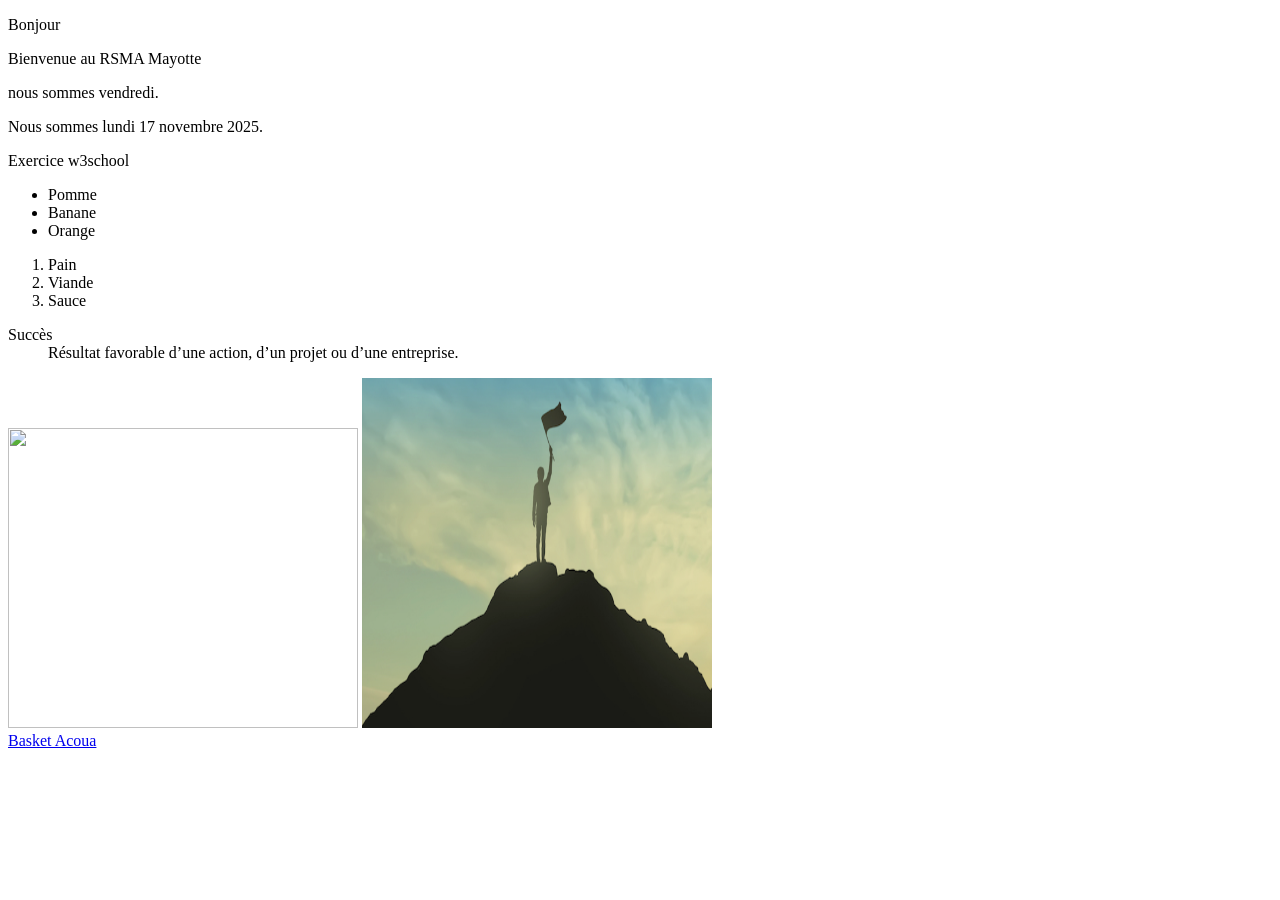
==== index.html @ 27df7641 "J'ai créé une liste de nourriture et rajouté une fois de succès" ====
<!doctype html>

<html lang="en">

    <head>
        <meta charset="utf-8">
        <title>Basket club Acoua</title>
    </head>

    <body>

        <p>Bonjour</p>
        <p>Bienvenue au RSMA Mayotte</p><p> nous sommes vendredi.</p>
        <p> Nous sommes lundi 17 novembre 2025.</p>

        <p>Exercice w3school</p>

        <ul>
            <li>Pomme</li>
            <li>Banane</li>
            <li>Orange</li>
        </ul>

        <ol> <!--Liste ordonnée-->
            <li>Pain</li>
            <li>Viande</li>
            <li>Sauce</li>
        </ol>

        <dl>
            <dt>Succès</dt>
            <dd>Résultat favorable d’une action, d’un projet ou d’une entreprise.</dd>
        </dl>

        <img src="file:///C:/Users/Formation/Documents/modexdwwm/mapremierepageweb/modex.png" width="350" height="300"/>

        <img src="succès.png" alt="Le succès" width="350" height="350" ><br> 

        <a href="https://acoua-info.com/bca-se-relance-a-chirongui/">Basket Acoua</a>

    </body>

</html>
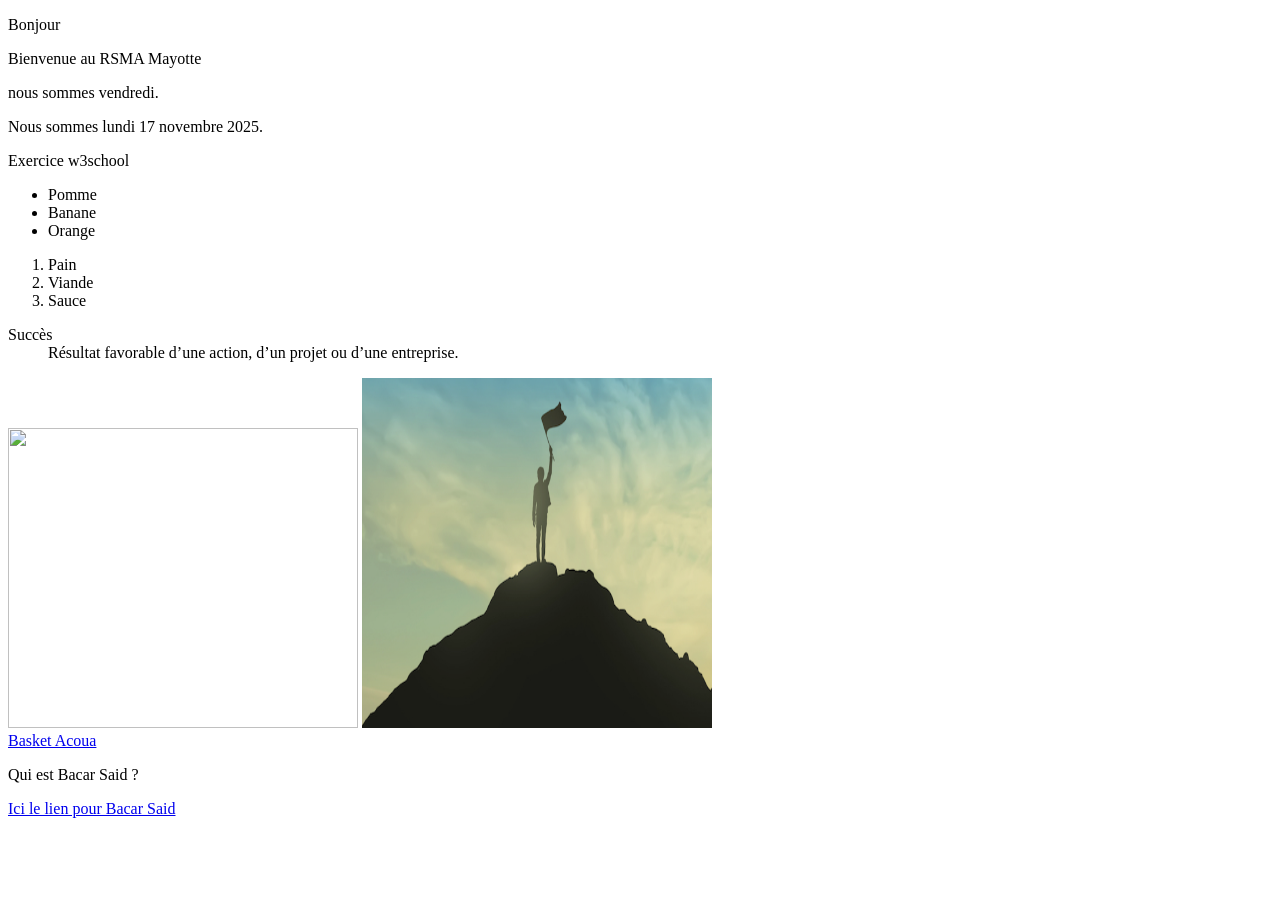
==== commit b3f32fc7: "Mise de lien sur les fichiers index.html et a-propos.html" ====
--- a/index.html
+++ b/index.html
@@ -38,6 +38,10 @@
 
         <a href="https://acoua-info.com/bca-se-relance-a-chirongui/">Basket Acoua</a>
 
+        <p>Qui est Bacar Said ?</p>
+        <!--Je crée un lien vers la page à propos-->
+        <a href="a-propos.html"target="_blank"> Ici le lien pour Bacar Said</a>
+
     </body>
 
 </html>
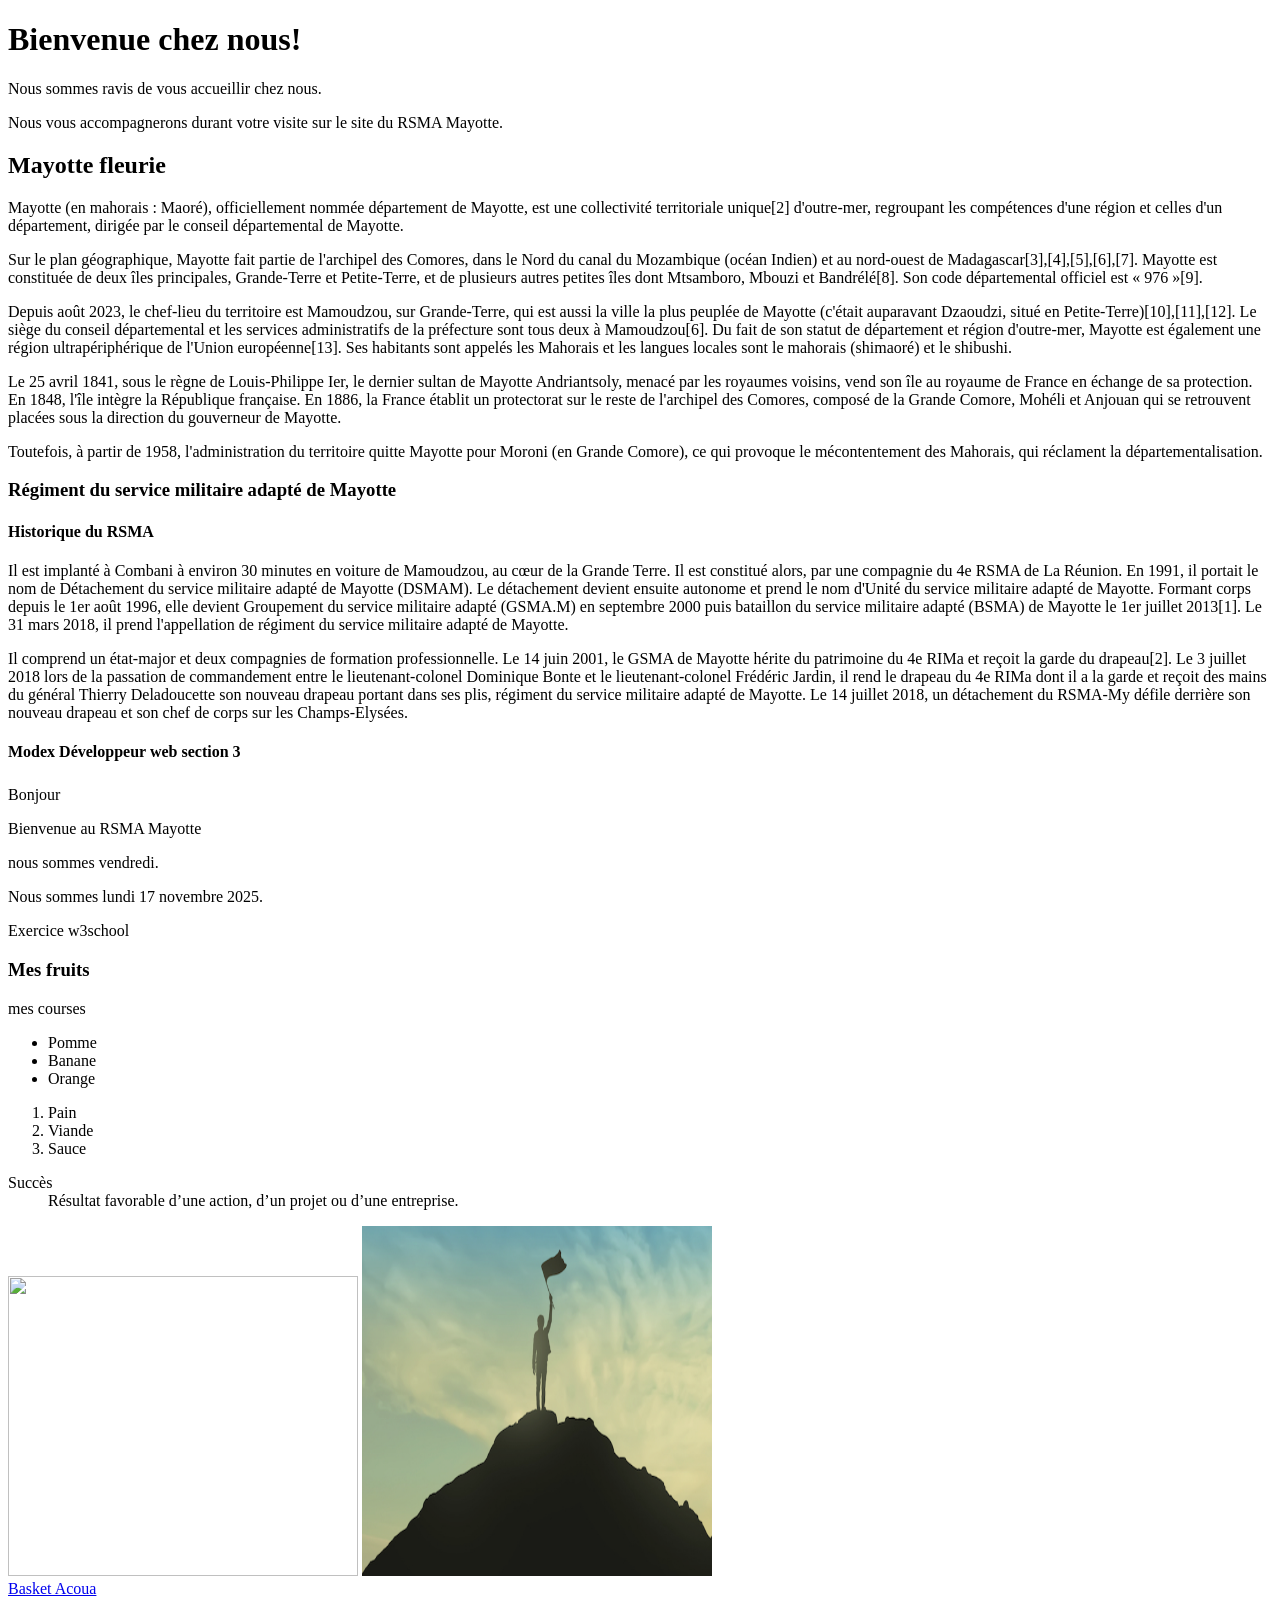
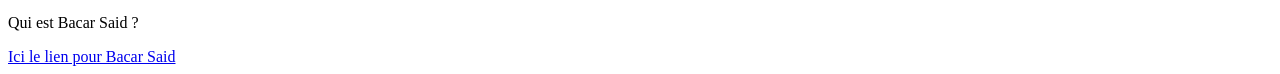
==== commit f3db8903: "Mise de paragraphe sur la page web" ====
--- a/index.html
+++ b/index.html
@@ -8,6 +8,53 @@
     </head>
 
     <body>
+        <!--Mon titre de section de niveau 1-->
+        <h1>Bienvenue chez nous!</h1>
+        <p>Nous sommes ravis de vous accueillir chez nous.</p>
+        <p>Nous vous accompagnerons durant votre visite sur le site du RSMA Mayotte.</p>
+        
+        <!--Mon titre de niveau 2-->
+        <h2>Mayotte fleurie</h2>
+        <!--Paragraphe 1-->
+        <p>
+            Mayotte (en mahorais : Maoré), officiellement nommée département de Mayotte, est une collectivité territoriale unique[2] d'outre-mer, regroupant les compétences d'une région et celles d'un département, dirigée par le conseil départemental de Mayotte.
+        </p>
+
+        <p>
+            Sur le plan géographique, Mayotte fait partie de     l'archipel des Comores, dans le Nord du canal du Mozambique (océan Indien) et au nord-ouest de Madagascar[3],[4],[5],[6],[7]. Mayotte est constituée de deux îles principales, Grande-Terre et Petite-Terre, et de plusieurs autres petites îles dont Mtsamboro, Mbouzi et Bandrélé[8]. Son code départemental officiel est « 976 »[9]. 
+        </p>
+
+        <p>
+            Depuis août 2023, le chef-lieu du territoire est Mamoudzou, sur Grande-Terre, qui est aussi la ville la plus peuplée de Mayotte (c'était auparavant Dzaoudzi, situé en Petite-Terre)[10],[11],[12]. Le siège du conseil départemental et les services administratifs de la préfecture sont tous deux à Mamoudzou[6]. Du fait de son statut de département et région d'outre-mer, Mayotte est également une région ultrapériphérique de l'Union européenne[13]. Ses habitants sont appelés les Mahorais et les langues locales sont le mahorais (shimaoré) et le shibushi.
+        </p>
+
+        <p>
+            Le 25 avril 1841, sous le règne de Louis-Philippe Ier, le dernier sultan de Mayotte Andriantsoly, menacé par les royaumes voisins, vend son île au royaume de France en échange de sa protection. En 1848, l'île intègre la République française. En 1886, la France établit un protectorat sur le reste de l'archipel des Comores, composé de la Grande Comore, Mohéli et Anjouan qui se retrouvent placées sous la direction du gouverneur de Mayotte. 
+        </p>
+
+        <p>
+            Toutefois, à partir de 1958, l'administration du territoire quitte Mayotte pour Moroni (en Grande Comore), ce qui provoque le mécontentement des Mahorais, qui réclament la départementalisation.
+        </p>
+
+        <!--Mon titre de niveau 3-->
+        <h3>Régiment du service militaire adapté de Mayotte</h3>
+        <h4>Historique du RSMA</h4>
+        <p>
+            Il est implanté à Combani à environ 30 minutes en voiture de Mamoudzou, au cœur de la Grande Terre. Il est constitué alors, par une compagnie du 4e RSMA de La Réunion. En 1991, il portait le nom de Détachement du service militaire adapté de Mayotte (DSMAM). Le détachement devient ensuite autonome et prend le nom d'Unité du service militaire adapté de Mayotte. Formant corps depuis le 1er août 1996, elle devient Groupement du service militaire adapté (GSMA.M) en septembre 2000 puis bataillon du service militaire adapté (BSMA) de Mayotte le 1er juillet 2013[1]. Le 31 mars 2018, il prend l'appellation de régiment du service militaire adapté de Mayotte.
+        </p>
+
+        <p>
+            Il comprend un état-major et deux compagnies de formation professionnelle. Le 14 juin 2001, le GSMA de Mayotte hérite du patrimoine du 4e RIMa et reçoit la garde du drapeau[2]. Le 3 juillet 2018 lors de la passation de commandement entre le lieutenant-colonel Dominique Bonte et le lieutenant-colonel Frédéric Jardin, il rend le drapeau du 4e RIMa dont il a la garde et reçoit des mains du général Thierry Deladoucette son nouveau drapeau portant dans ses plis, régiment du service militaire adapté de Mayotte. Le 14 juillet 2018, un détachement du RSMA-My défile derrière son nouveau drapeau et son chef de corps sur les Champs-Elysées.
+        </p>
+
+        <!--Mon titre de niveau 4-->
+        <h4>Modex Développeur web section 3</h4>
+
+        <!--Mon titre de niveau 5-->
+        <h5></h5>
+
+        <!--Mon titre de niveau 6-->
+        <h6></h6>
 
         <p>Bonjour</p>
         <p>Bienvenue au RSMA Mayotte</p><p> nous sommes vendredi.</p>
@@ -15,6 +62,8 @@
 
         <p>Exercice w3school</p>
 
+        <h3 id="Mes courses">Mes fruits</h3>
+        <p>mes courses</p>
         <ul>
             <li>Pomme</li>
             <li>Banane</li>
@@ -42,6 +91,9 @@
         <!--Je crée un lien vers la page à propos-->
         <a href="a-propos.html"target="_blank"> Ici le lien pour Bacar Said</a>
 
+        
+
+
     </body>
 
 </html>
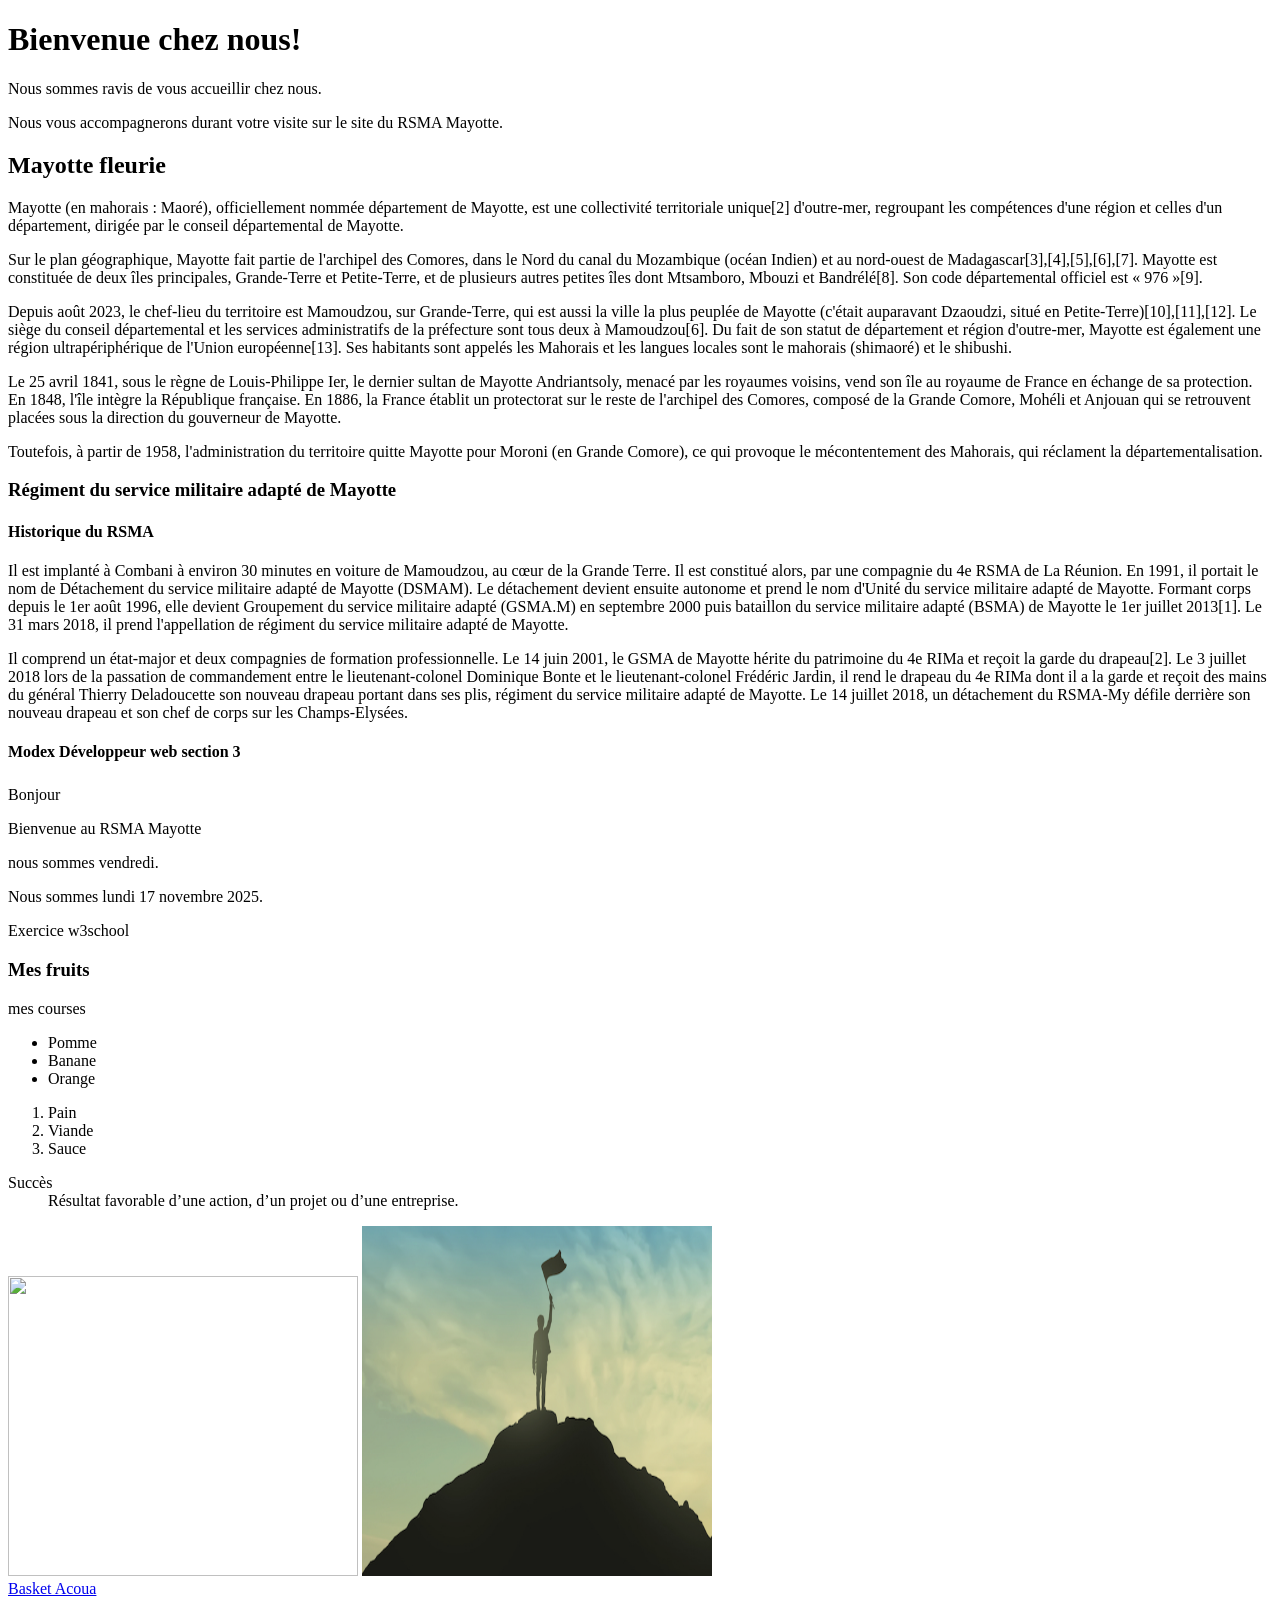
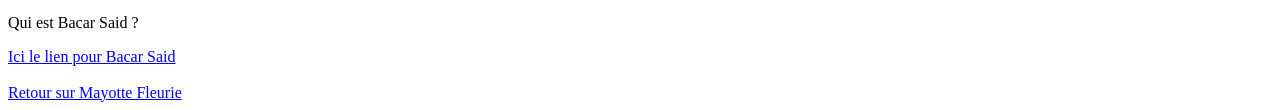
==== commit 1313840f: "Créer un lien hypertexte vers la section Mayotte fleurie; Ajouter une image" ====
--- a/index.html
+++ b/index.html
@@ -14,7 +14,8 @@
         <p>Nous vous accompagnerons durant votre visite sur le site du RSMA Mayotte.</p>
         
         <!--Mon titre de niveau 2-->
-        <h2>Mayotte fleurie</h2>
+        <!--Mon titre comporte un identifiant grâce l'attribut id-->
+        <h2 id="mayotteFleurie">Mayotte fleurie</h2>
         <!--Paragraphe 1-->
         <p>
             Mayotte (en mahorais : Maoré), officiellement nommée département de Mayotte, est une collectivité territoriale unique[2] d'outre-mer, regroupant les compétences d'une région et celles d'un département, dirigée par le conseil départemental de Mayotte.
@@ -91,7 +92,9 @@
         <!--Je crée un lien vers la page à propos-->
         <a href="a-propos.html"target="_blank"> Ici le lien pour Bacar Said</a>
 
-        
+        <!--Je crée un lien vers la section Mayotte Fleurie-->
+        <br><br><!--le br me permet de sauter des lignes-->
+        <a href="#mayotteFleurie">Retour sur Mayotte Fleurie</a>
 
 
     </body>
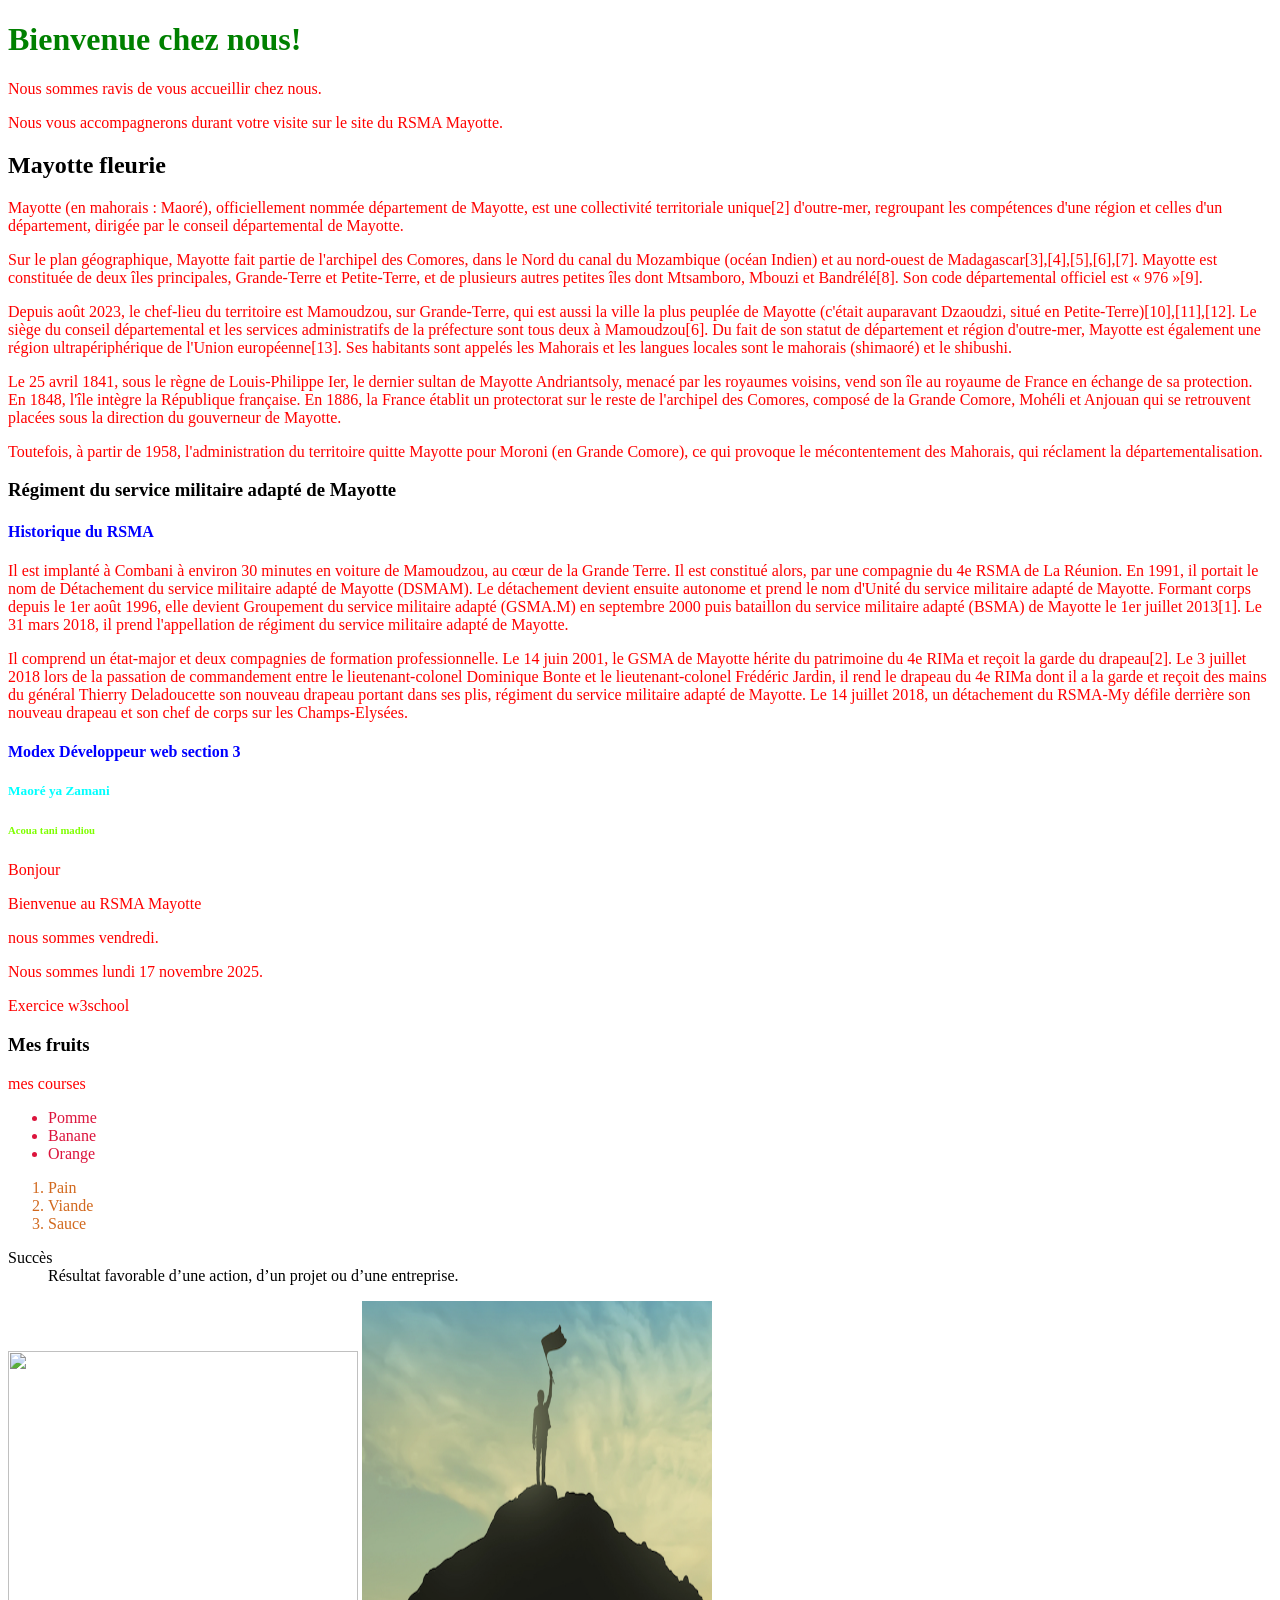
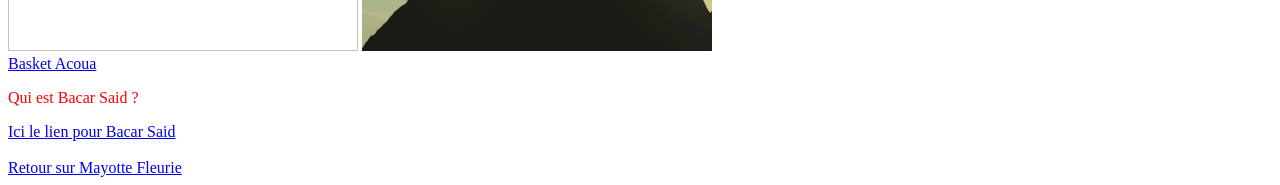
==== commit 1201a7bd: "J'ai mis des couleurs à ma page web" ====
--- a/index.html
+++ b/index.html
@@ -5,6 +5,8 @@
     <head>
         <meta charset="utf-8">
         <title>Basket club Acoua</title>
+        <!--J'ai appelé le fichier style.css-->
+        <link href="style.css" rel="stylesheet">
     </head>
 
     <body>
@@ -52,10 +54,10 @@
         <h4>Modex Développeur web section 3</h4>
 
         <!--Mon titre de niveau 5-->
-        <h5></h5>
+        <h5>Maoré ya Zamani</h5>
 
         <!--Mon titre de niveau 6-->
-        <h6></h6>
+        <h6>Acoua tani madiou</h6>
 
         <p>Bonjour</p>
         <p>Bienvenue au RSMA Mayotte</p><p> nous sommes vendredi.</p>
@@ -96,6 +98,9 @@
         <br><br><!--le br me permet de sauter des lignes-->
         <a href="#mayotteFleurie">Retour sur Mayotte Fleurie</a>
 
+        
+        
+
 
     </body>
 
--- a/style.css
+++ b/style.css
@@ -0,0 +1,29 @@
+p{
+    color: red;
+}
+/*J'ai ajouté la couleure rouge à mes paragraphe*/
+h1{
+    color: green;
+}
+/*J'ai ajouté la couleure verte à mon titre h1*/
+h4{
+    color:blue;
+}
+/*J'ai ajouté la couleure blue à mon titre h4*/
+ol{
+    color:chocolate;
+}
+/*J'ai ajouté la couleure chocolate à ma liste ordonnée*/
+h5{
+    color:aqua;
+}
+/*J'ai ajouté la couleure aqua à mon titre h5*/
+h6{
+    color:chartreuse;
+}
+/*J'ai ajouté la couleure chartreuse à mon titre h6*/
+    
+ul{
+    color:crimson;
+}
+/*J'ai ajouté des couleurs à ma liste non ordonnée*/
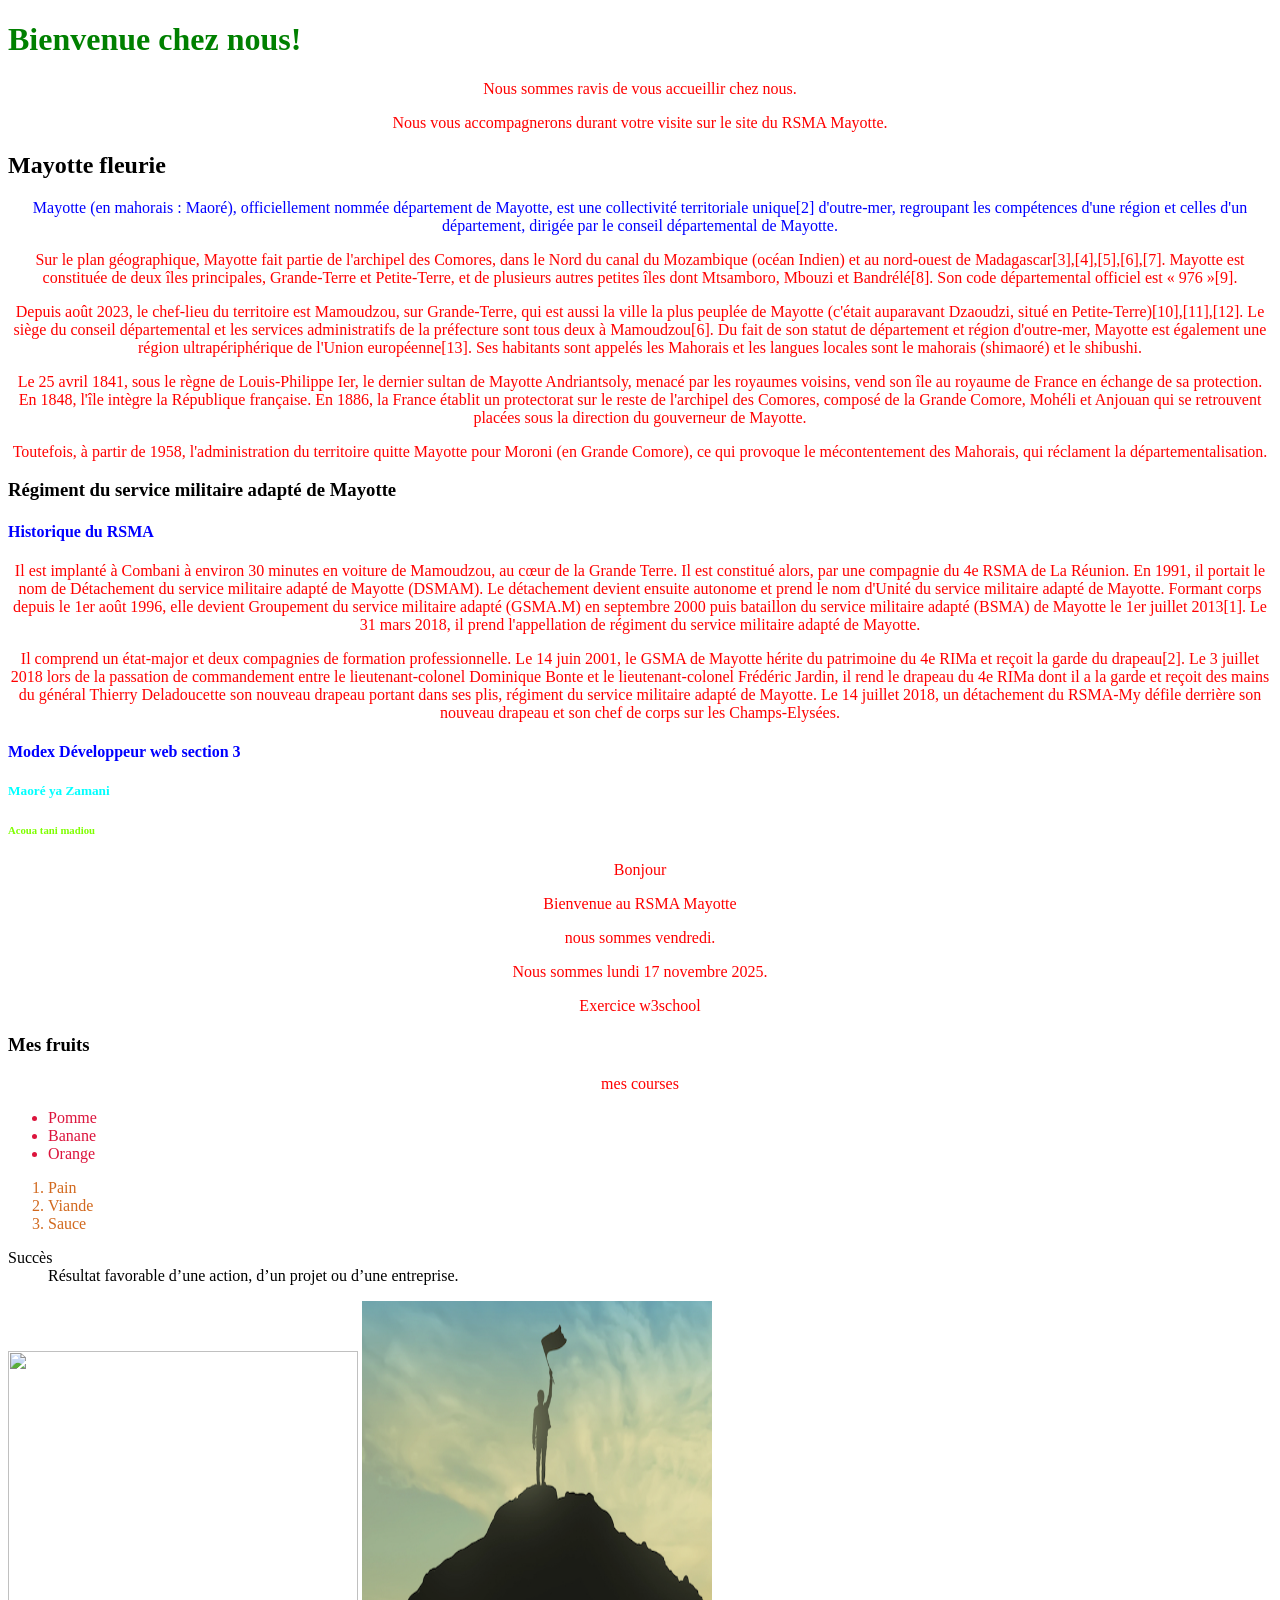
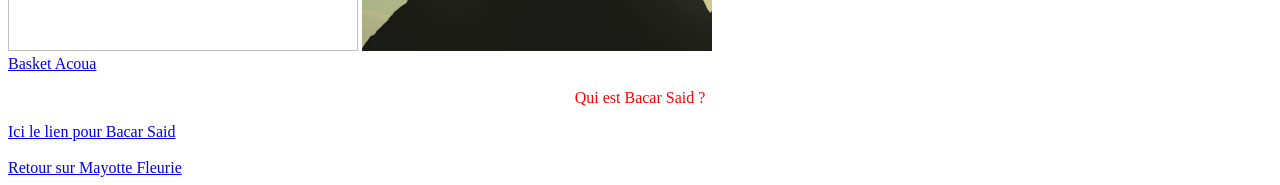
==== commit 61f7acfb: "J'ai fais des changements de styles sur ma page avec CSS" ====
--- a/index.html
+++ b/index.html
@@ -19,7 +19,7 @@
         <!--Mon titre comporte un identifiant grâce l'attribut id-->
         <h2 id="mayotteFleurie">Mayotte fleurie</h2>
         <!--Paragraphe 1-->
-        <p>
+        <p id="Paragraphe1"><!--Ici, j'ai ciblé le pargraphe 1 et sur CSS, je l'ai mis dans une autre couleure par rapport aux autres paragraphes.-->
             Mayotte (en mahorais : Maoré), officiellement nommée département de Mayotte, est une collectivité territoriale unique[2] d'outre-mer, regroupant les compétences d'une région et celles d'un département, dirigée par le conseil départemental de Mayotte.
         </p>
 
--- a/style.css
+++ b/style.css
@@ -1,10 +1,15 @@
 p{
     color: red;
+    text-align:center
 }
-/*J'ai ajouté la couleure rouge à mes paragraphe*/
+#Paragraphe1{
+    color:blue;
+}
+/*J'ai ajouté la couleure rouge à mes paragraphe et centrer les textes*/
 h1{
     color: green;
 }
+
 /*J'ai ajouté la couleure verte à mon titre h1*/
 h4{
     color:blue;
@@ -26,4 +31,4 @@
 ul{
     color:crimson;
 }
-/*J'ai ajouté des couleurs à ma liste non ordonnée*/+/*J'ai ajouté des couleurs à ma liste non ordonnée*/
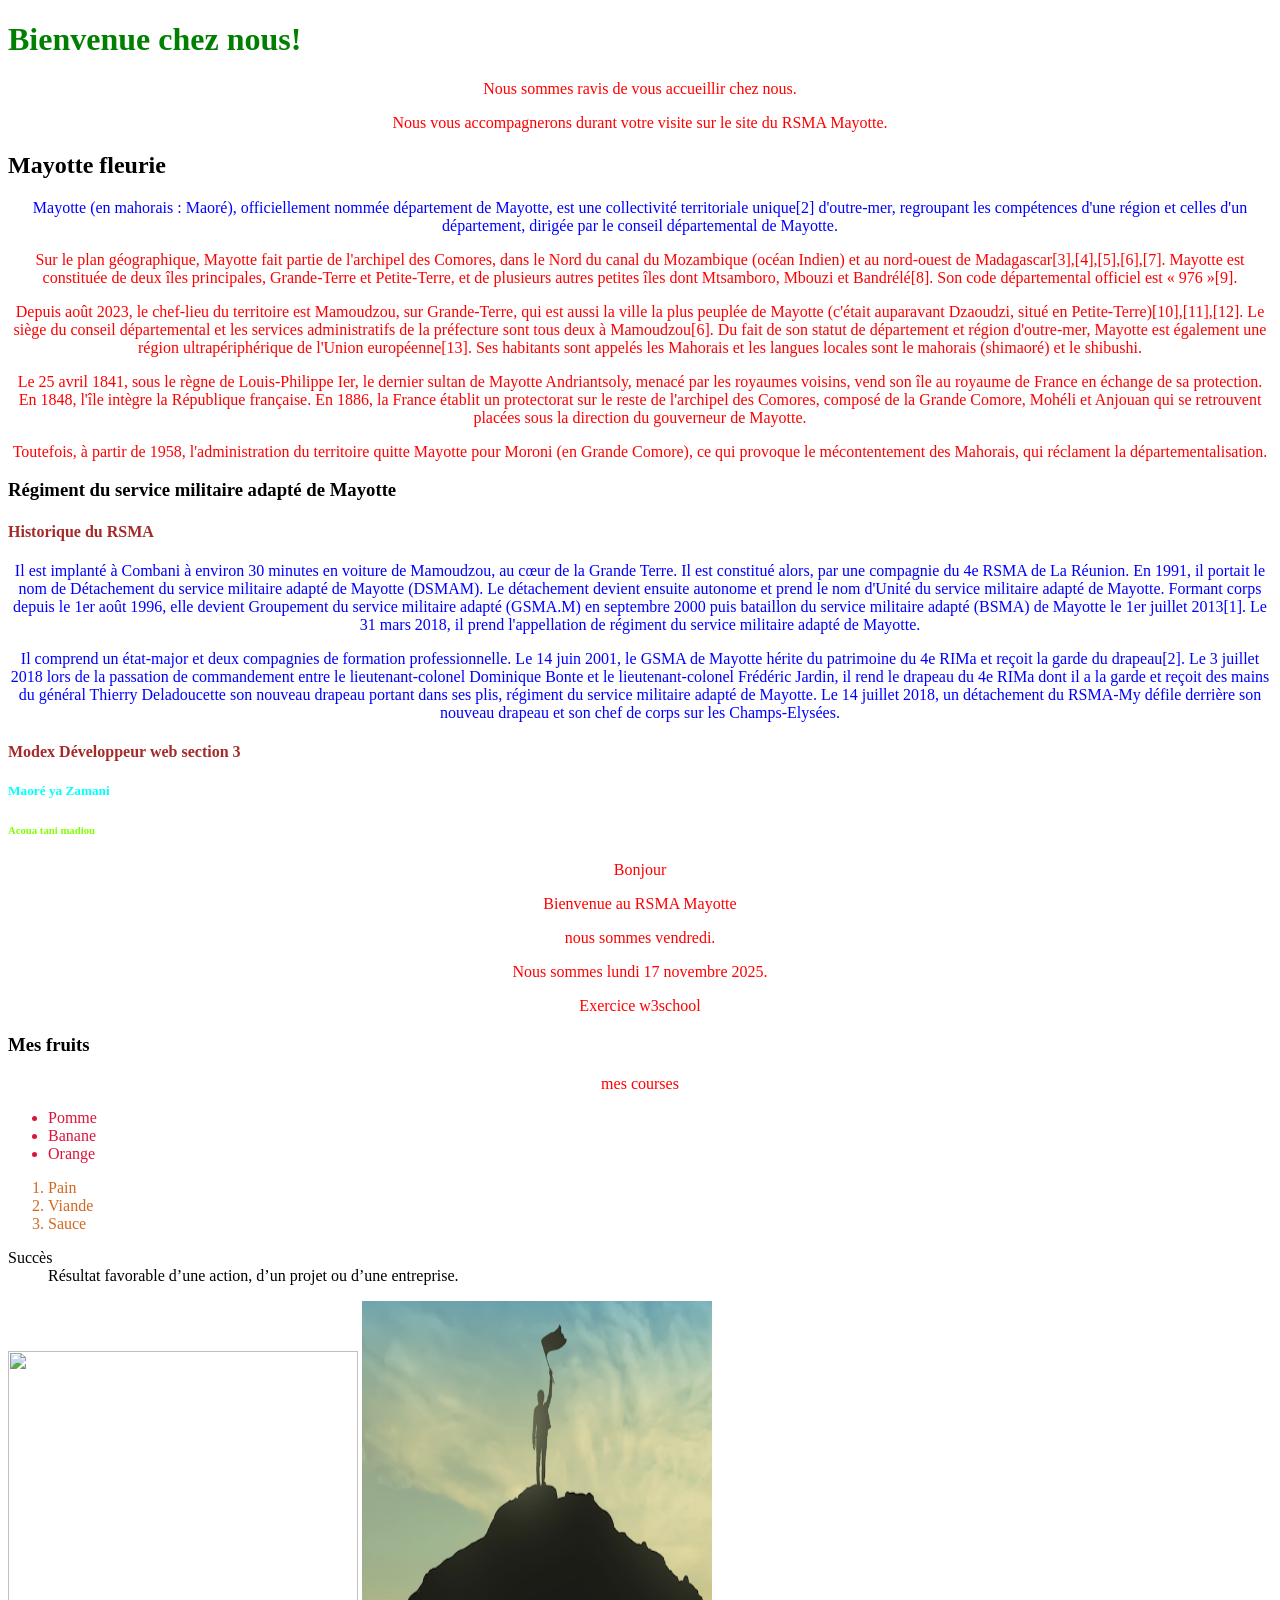
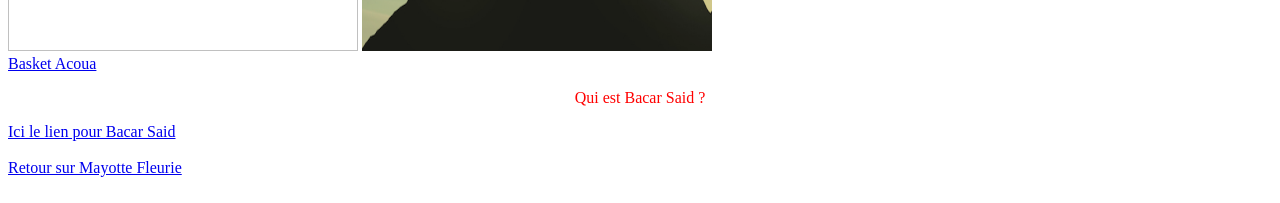
==== commit df262a93: "J'ai mis une classe à mes paragraphe" ====
--- a/index.html
+++ b/index.html
@@ -42,11 +42,11 @@
         <!--Mon titre de niveau 3-->
         <h3>Régiment du service militaire adapté de Mayotte</h3>
         <h4>Historique du RSMA</h4>
-        <p>
+        <p class="rsma">
             Il est implanté à Combani à environ 30 minutes en voiture de Mamoudzou, au cœur de la Grande Terre. Il est constitué alors, par une compagnie du 4e RSMA de La Réunion. En 1991, il portait le nom de Détachement du service militaire adapté de Mayotte (DSMAM). Le détachement devient ensuite autonome et prend le nom d'Unité du service militaire adapté de Mayotte. Formant corps depuis le 1er août 1996, elle devient Groupement du service militaire adapté (GSMA.M) en septembre 2000 puis bataillon du service militaire adapté (BSMA) de Mayotte le 1er juillet 2013[1]. Le 31 mars 2018, il prend l'appellation de régiment du service militaire adapté de Mayotte.
         </p>
 
-        <p>
+        <p class="rsma">
             Il comprend un état-major et deux compagnies de formation professionnelle. Le 14 juin 2001, le GSMA de Mayotte hérite du patrimoine du 4e RIMa et reçoit la garde du drapeau[2]. Le 3 juillet 2018 lors de la passation de commandement entre le lieutenant-colonel Dominique Bonte et le lieutenant-colonel Frédéric Jardin, il rend le drapeau du 4e RIMa dont il a la garde et reçoit des mains du général Thierry Deladoucette son nouveau drapeau portant dans ses plis, régiment du service militaire adapté de Mayotte. Le 14 juillet 2018, un détachement du RSMA-My défile derrière son nouveau drapeau et son chef de corps sur les Champs-Elysées.
         </p>
 
@@ -97,7 +97,8 @@
         <!--Je crée un lien vers la section Mayotte Fleurie-->
         <br><br><!--le br me permet de sauter des lignes-->
         <a href="#mayotteFleurie">Retour sur Mayotte Fleurie</a>
-
+        <br><br>
+        
         
         
 
--- a/style.css
+++ b/style.css
@@ -12,7 +12,7 @@
 
 /*J'ai ajouté la couleure verte à mon titre h1*/
 h4{
-    color:blue;
+    color:brown;
 }
 /*J'ai ajouté la couleure blue à mon titre h4*/
 ol{
@@ -32,3 +32,8 @@
     color:crimson;
 }
 /*J'ai ajouté des couleurs à ma liste non ordonnée*/
+
+/*Je selectionne la classe rsma et les paragraphes vont être en blue*/
+.rsma{
+            color:blue;
+}
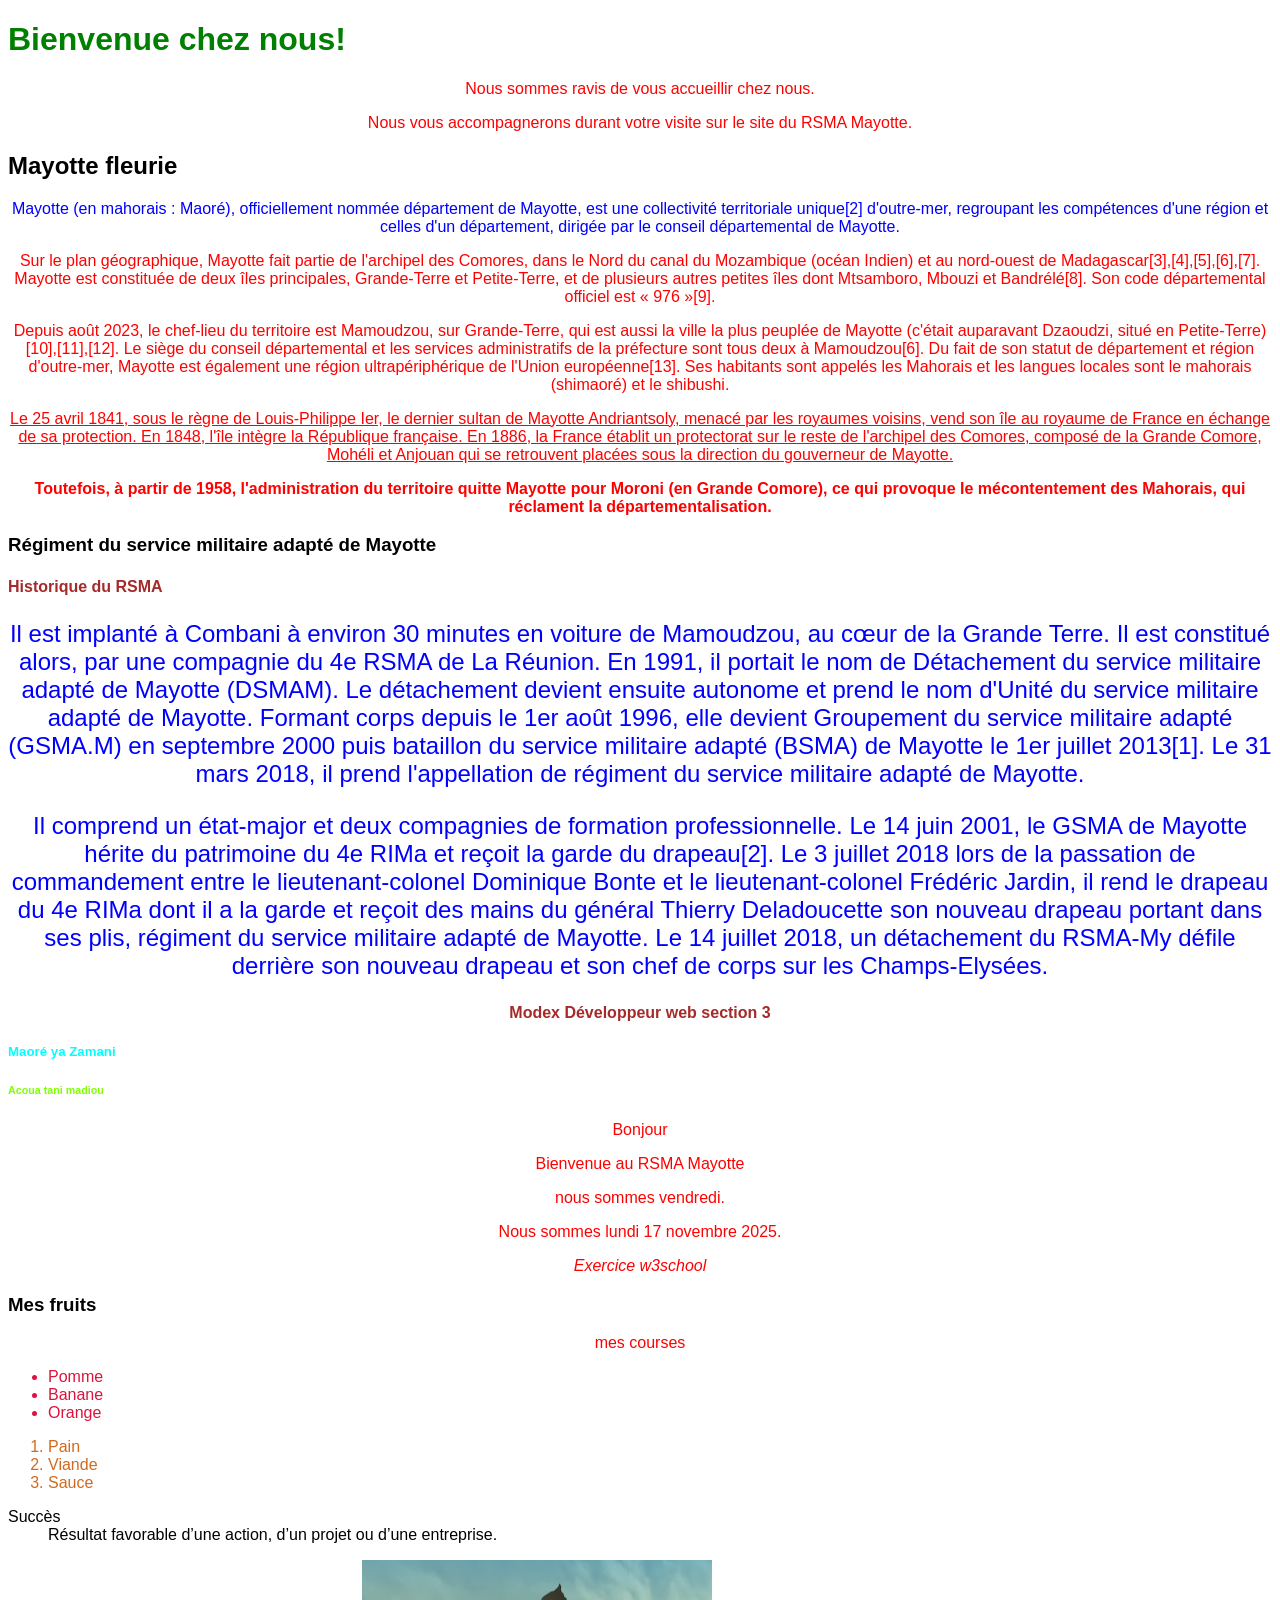
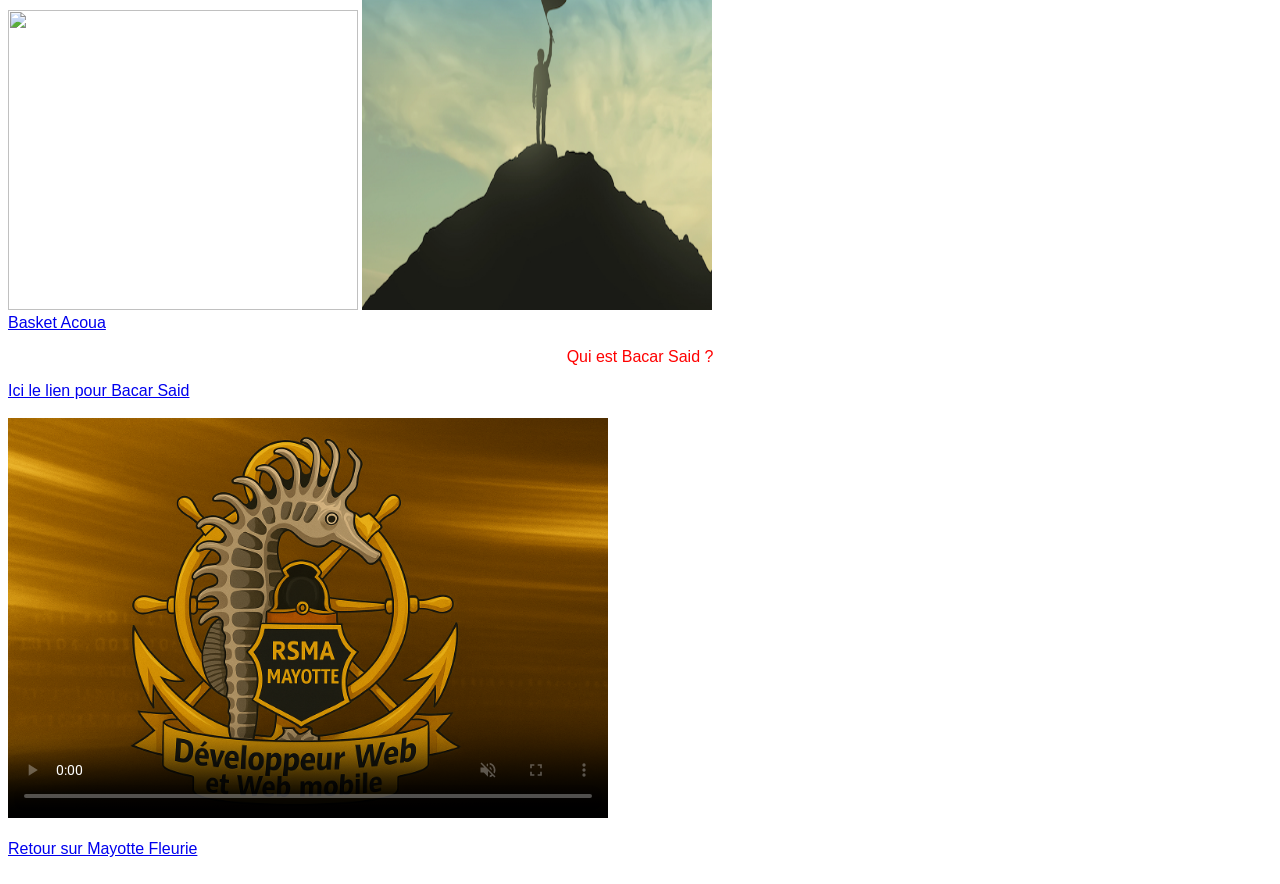
==== commit 5d9dffb1: "J'ai changé le style et les couleurs de ma page web index.html" ====
--- a/index.html
+++ b/index.html
@@ -7,6 +7,10 @@
         <title>Basket club Acoua</title>
         <!--J'ai appelé le fichier style.css-->
         <link href="style.css" rel="stylesheet">
+        <link rel="preconnect" href="https://fonts.googleapis.com">
+        <link rel="preconnect" href="https://fonts.gstatic.com" crossorigin>
+        <link href="https://fonts.googleapis.com/css2?family=Roboto|Sofia|Triron&display=swap" 
+        rel="stylesheet">
     </head>
 
     <body>
@@ -31,11 +35,11 @@
             Depuis août 2023, le chef-lieu du territoire est Mamoudzou, sur Grande-Terre, qui est aussi la ville la plus peuplée de Mayotte (c'était auparavant Dzaoudzi, situé en Petite-Terre)[10],[11],[12]. Le siège du conseil départemental et les services administratifs de la préfecture sont tous deux à Mamoudzou[6]. Du fait de son statut de département et région d'outre-mer, Mayotte est également une région ultrapériphérique de l'Union européenne[13]. Ses habitants sont appelés les Mahorais et les langues locales sont le mahorais (shimaoré) et le shibushi.
         </p>
 
-        <p>
+        <p class="soulignement">
             Le 25 avril 1841, sous le règne de Louis-Philippe Ier, le dernier sultan de Mayotte Andriantsoly, menacé par les royaumes voisins, vend son île au royaume de France en échange de sa protection. En 1848, l'île intègre la République française. En 1886, la France établit un protectorat sur le reste de l'archipel des Comores, composé de la Grande Comore, Mohéli et Anjouan qui se retrouvent placées sous la direction du gouverneur de Mayotte. 
         </p>
 
-        <p>
+        <p class="gras"><!--J'ai mis en gras le paragraphe-->
             Toutefois, à partir de 1958, l'administration du territoire quitte Mayotte pour Moroni (en Grande Comore), ce qui provoque le mécontentement des Mahorais, qui réclament la départementalisation.
         </p>
 
@@ -51,7 +55,7 @@
         </p>
 
         <!--Mon titre de niveau 4-->
-        <h4>Modex Développeur web section 3</h4>
+        <h4 class="centrer">Modex Développeur web section 3</h4>
 
         <!--Mon titre de niveau 5-->
         <h5>Maoré ya Zamani</h5>
@@ -62,8 +66,8 @@
         <p>Bonjour</p>
         <p>Bienvenue au RSMA Mayotte</p><p> nous sommes vendredi.</p>
         <p> Nous sommes lundi 17 novembre 2025.</p>
-
-        <p>Exercice w3school</p>
+        <!--J'ai mis une classe pour pouvoir la police du titre-->
+        <p class="w3school">Exercice w3school</p>
 
         <h3 id="Mes courses">Mes fruits</h3>
         <p>mes courses</p>
@@ -93,6 +97,12 @@
         <p>Qui est Bacar Said ?</p>
         <!--Je crée un lien vers la page à propos-->
         <a href="a-propos.html"target="_blank"> Ici le lien pour Bacar Said</a>
+        <br><br>
+        
+        <video width="600" controls muted loop poster="modex.png">
+        <source src="cascade.mp4" type="video/mp4">
+        Votre navigateur ne supporte pas la balise video
+        </video>
 
         <!--Je crée un lien vers la section Mayotte Fleurie-->
         <br><br><!--le br me permet de sauter des lignes-->
@@ -101,6 +111,7 @@
         
         
         
+        
 
 
     </body>
--- a/style.css
+++ b/style.css
@@ -35,5 +35,31 @@
 
 /*Je selectionne la classe rsma et les paragraphes vont être en blue*/
 .rsma{
-            color:blue;
+    color:blue;
+    font-size: 24px ; /*changer la taille du texte*/
+    font-family:Helvetica; /*Changement de police*/
 }
+/*Ici, j'ai mis tout les écriture qui se trouve sur la page web,sur le style Playfair Display, sans-serif*/
+body{
+    font-family: 'Playfair Display', sans-serif;
+}
+.w3school{
+    font-style: italic;
+}
+/*Ici, j'ai mis mon paragaphe en gras*/
+.gras{
+    font-weight: bold
+}
+/*J'ai souligné mon paragraphe*/
+.soulignement{
+    text-decoration: underline
+}
+/*Ici, j'ai centrer mon titre*/
+.centrer{
+    text-align: center
+}
+.propos{
+    font-size: 3.5em;
+    color:#A5B4FC;
+    font-style: montserrat;
+}
